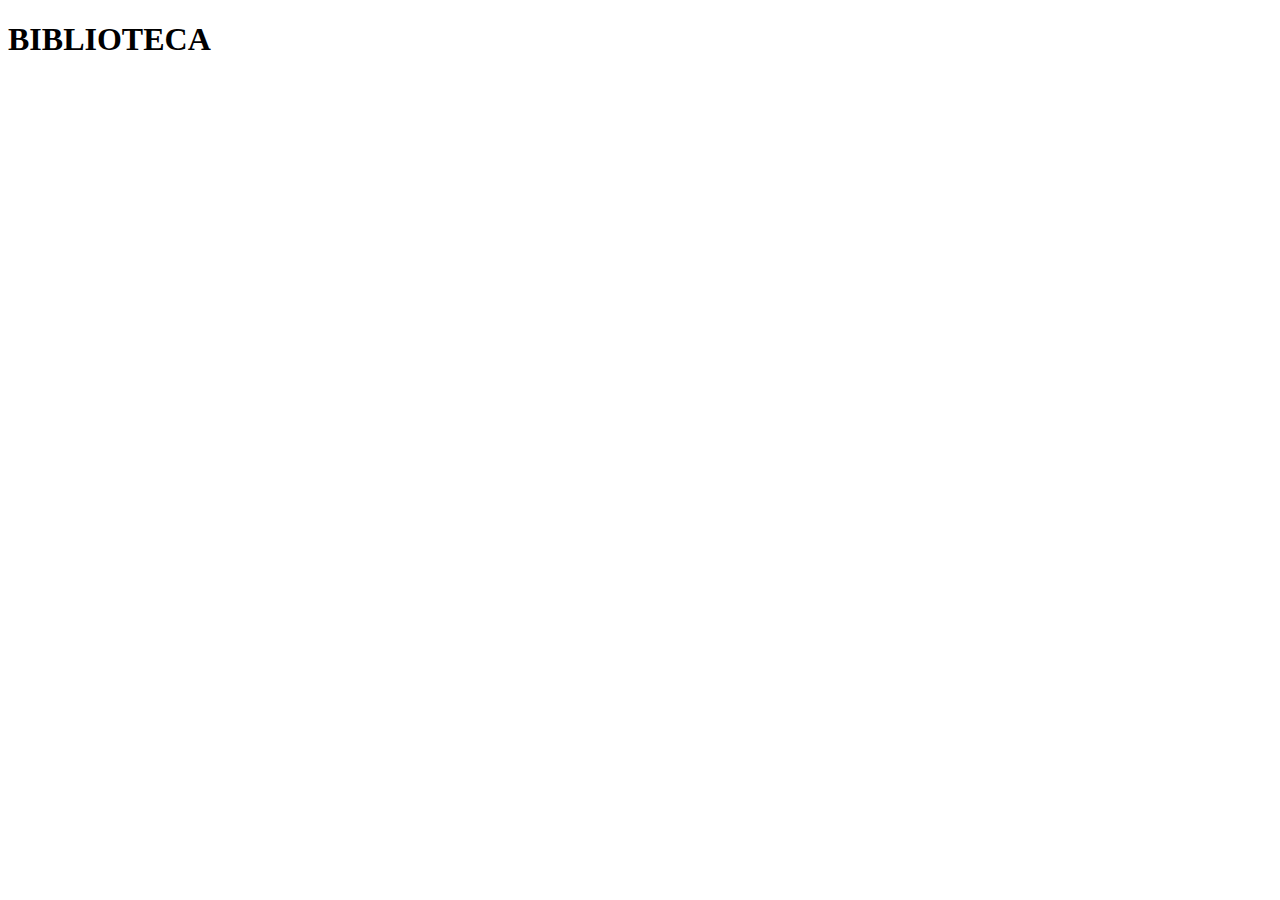
==== html/index.html @ b9bd788b "item2 - item3 / busquedas e interaccion con el DOM" ====
<!DOCTYPE html>
<html lang="en">
<head>
    <meta charset="UTF-8">
    <meta name="viewport" content="width=device-width, initial-scale=1.0">
    <title>Document</title>
</head>
<body>
    <header class="header">
        <h1>BIBLIOTECA</h1>
    </header>
    
    <ul id="libros_disponibles">
    </ul>

    <ul id="libros_prestados">
    </ul>
</body>
</html>
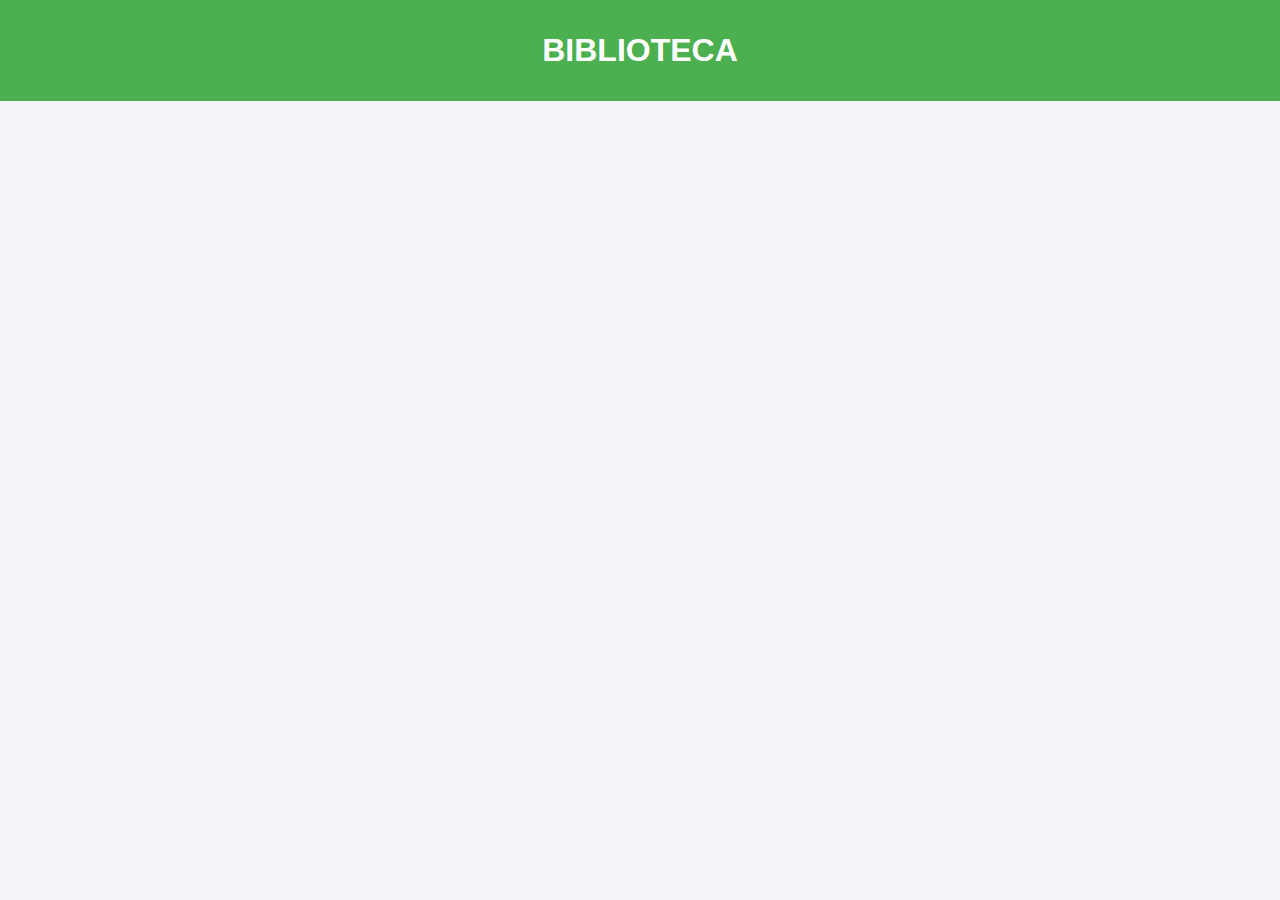
==== commit bd727285: "Estilos y mejoras en el html" ====
--- a/html/index.html
+++ b/html/index.html
@@ -4,16 +4,21 @@
     <meta charset="UTF-8">
     <meta name="viewport" content="width=device-width, initial-scale=1.0">
     <title>Document</title>
+    <script src="../js/codigo.js" defer></script>
+    <link rel="stylesheet" href="../css/estilos.css">
 </head>
 <body>
     <header class="header">
         <h1>BIBLIOTECA</h1>
     </header>
     
-    <ul id="libros_disponibles">
-    </ul>
+    <h1 id="aviso_devolucion"></h1>
 
-    <ul id="libros_prestados">
-    </ul>
+    <div class="libros">
+        <ul id="libros_disponibles">
+        </ul>
+        <ul id="libros_prestados">
+        </ul>
+    </div>
 </body>
 </html>--- a/css/estilos.css
+++ b/css/estilos.css
@@ -0,0 +1,44 @@
+body {
+    font-family: Arial, sans-serif;
+    background-color: #f4f4f9;
+    margin: 0;
+    padding: 0;
+}
+
+.header {
+    background-color: #4CAF50;
+    color: white;
+    text-align: center;
+    padding: 1em 0;
+}
+
+h1 {
+    margin: 0.5em 0;
+}
+
+.libros {
+    display: flex;
+    justify-content: space-around;
+    padding: 1em;
+}
+
+.libros ul {
+    list-style-type: none;
+    padding: 0;
+    width: 45%;
+}
+
+.libros ul li {
+    background-color: #fff;
+    margin: 0.5em 0;
+    padding: 0.5em;
+    border: 1px solid #ddd;
+    border-radius: 4px;
+    box-shadow: 0 2px 4px rgba(0, 0, 0, 0.1);
+}
+
+#aviso_devolucion {
+    color: red;
+    text-align: center;
+    margin: 1em 0;
+}